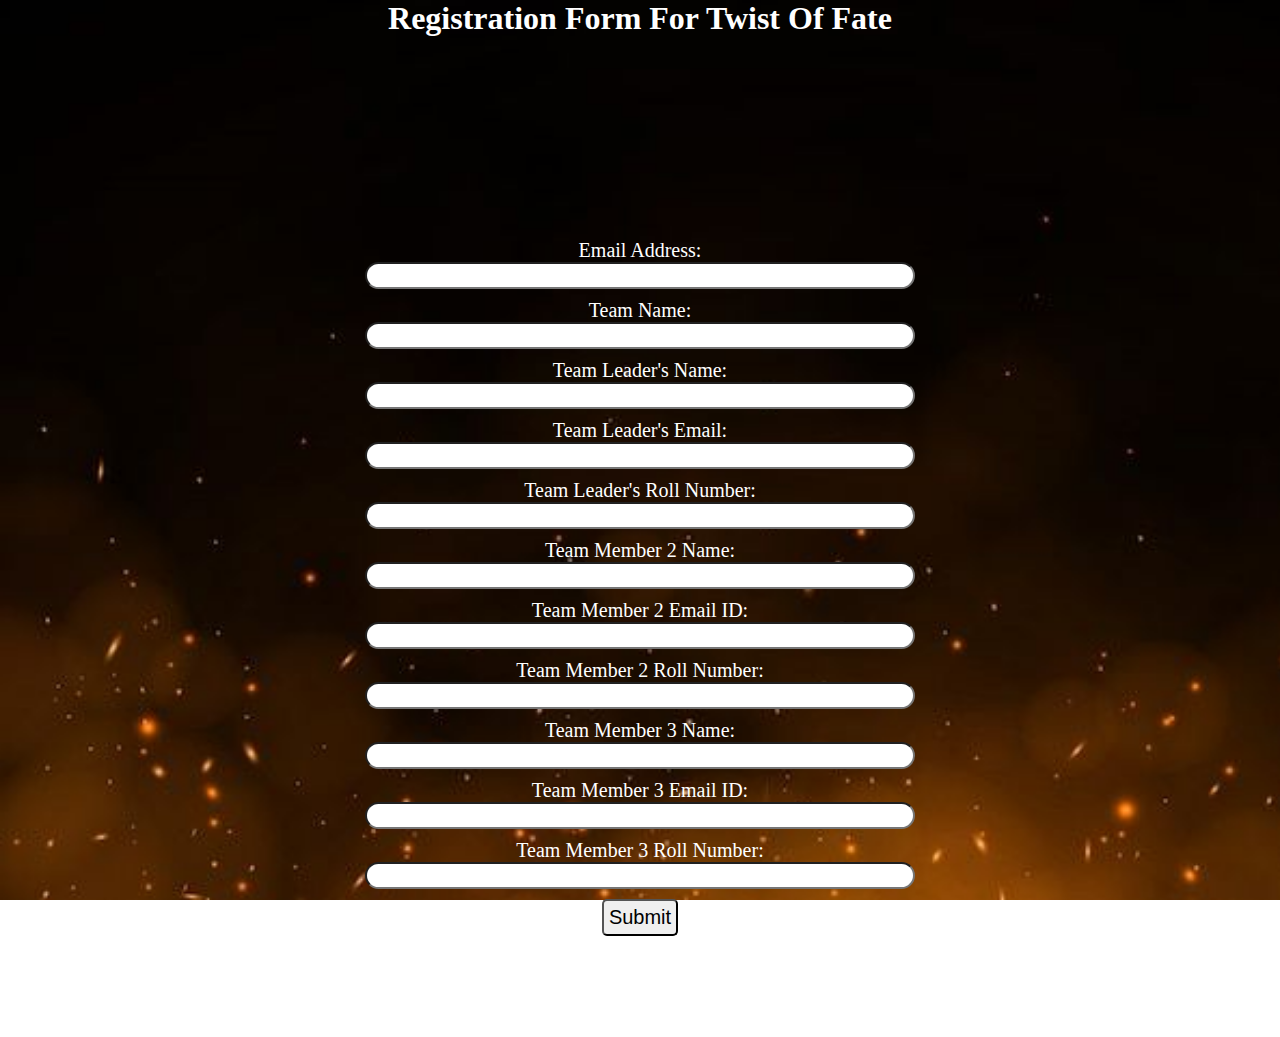
==== Form1.html @ c5ace9b1 "Add files via upload" ====
<!DOCTYPE html>
<html lang="en">
<head>
    <meta charset="UTF-8">
    <meta name="viewport" content="width=device-width, initial-scale=1.0">
    <title>Twist Of Fate Form</title>
    <link rel="stylesheet" href="Form.css">
</head>
<style></style>
<body>
    <h1 id="title">Registration Form For Twist Of Fate</h1>
    <form action="https://docs.google.com/forms/d/e/1FAIpQLSd1fjnILF16aEC8q6D8VswSTQA9RWWErpXfRid1VdXeGeSBsA/formResponse">
        <div>
            <label for="entry.1527116861">Email Address:</label>
            <input type="text" name="entry.1527116861">
        </div>
        <div>
            <label for="entry.21280325">Team Name:</label>
            <input type="text" name="entry.21280325">
        </div>
        <div>
            <label for="entry.1661981796">Team Leader's Name:</label>
            <input type="text" name="entry.1661981796">
        </div>
        <div>
            <label for="entry.1075345434">Team Leader's Email:</label>
            <input type="text" name="entry.1075345434">
        </div>
        <div>
            <label for="entry.1466786844">Team Leader's Roll Number:</label>
            <input type="text" name="entry.1466786844">
        </div>
        <div>
            <label for="entry.2012466283">Team Member 2 Name:</label>
            <input type="text" name="entry.2012466283">
        </div>
        <div>
            <label for="entry.1535324519">Team Member 2 Email ID:</label>
            <input type="text" name="entry.1535324519">
        </div>
        <div>
            <label for="entry.797798500">Team Member 2 Roll Number:</label>
            <input type="text" name="entry.797798500">
        </div>
        <div>
            <label for="entry.1073027126">Team Member 3 Name:</label>
            <input type="text" name="entry.1073027126">
        </div>
        <div>
            <label for="entry.1289854723">Team Member 3 Email ID:</label>
            <input type="text" name="entry.1289854723">
        </div>
        <div>
            <label for="entry.1168698329">Team Member 3 Roll Number:</label>
            <input type="text" name="entry.1168698329">
        </div>
        <button type="Submit">Submit</button>
    </form>
</body>
</html>
---- Form.css ----
*{
    margin: 0;
    padding: 0;
    box-sizing: border-box;
    
}


body{
    height: 100vh;
    width: 100vw;
    background-image: url(/LEAD2/bg.jpeg);
    background-size: cover;
    background-attachment: fixed;
}
#title{
    text-align: center;
    color: white;
    
}

form{
    height: 100%;
    width: 100%;

    display: flex;
    flex-direction: column;
    justify-content: center;
    align-items: center;
    margin-top: 100px;

    gap: 10px;

    div{
        width: 550px;
        display: flex;
        flex-direction: column;
        justify-content: space-around;
        text-align: left;
        
        
        font-size: 20px;

        label{
            width: 100%;
            text-align: center;
            color: white;
        }

        input{
            font-size: 20px;
            border-radius: 50px;
            padding-left: 5px;
            padding-right: 5px;
        }
    }

    button{
        padding: 5px;
        font-size: 20px;

        border-radius: 5px;
    }
}

@media screen and (max-width: 510px) {
    form{
        /* margin: 5px; */
        width: 100%;
        margin-top: 5px;
        height: 100%;
        justify-content: space-evenly;
        

        div{
            width: 325px;
            display: flex;
            flex-direction: column;
        }
    }
}
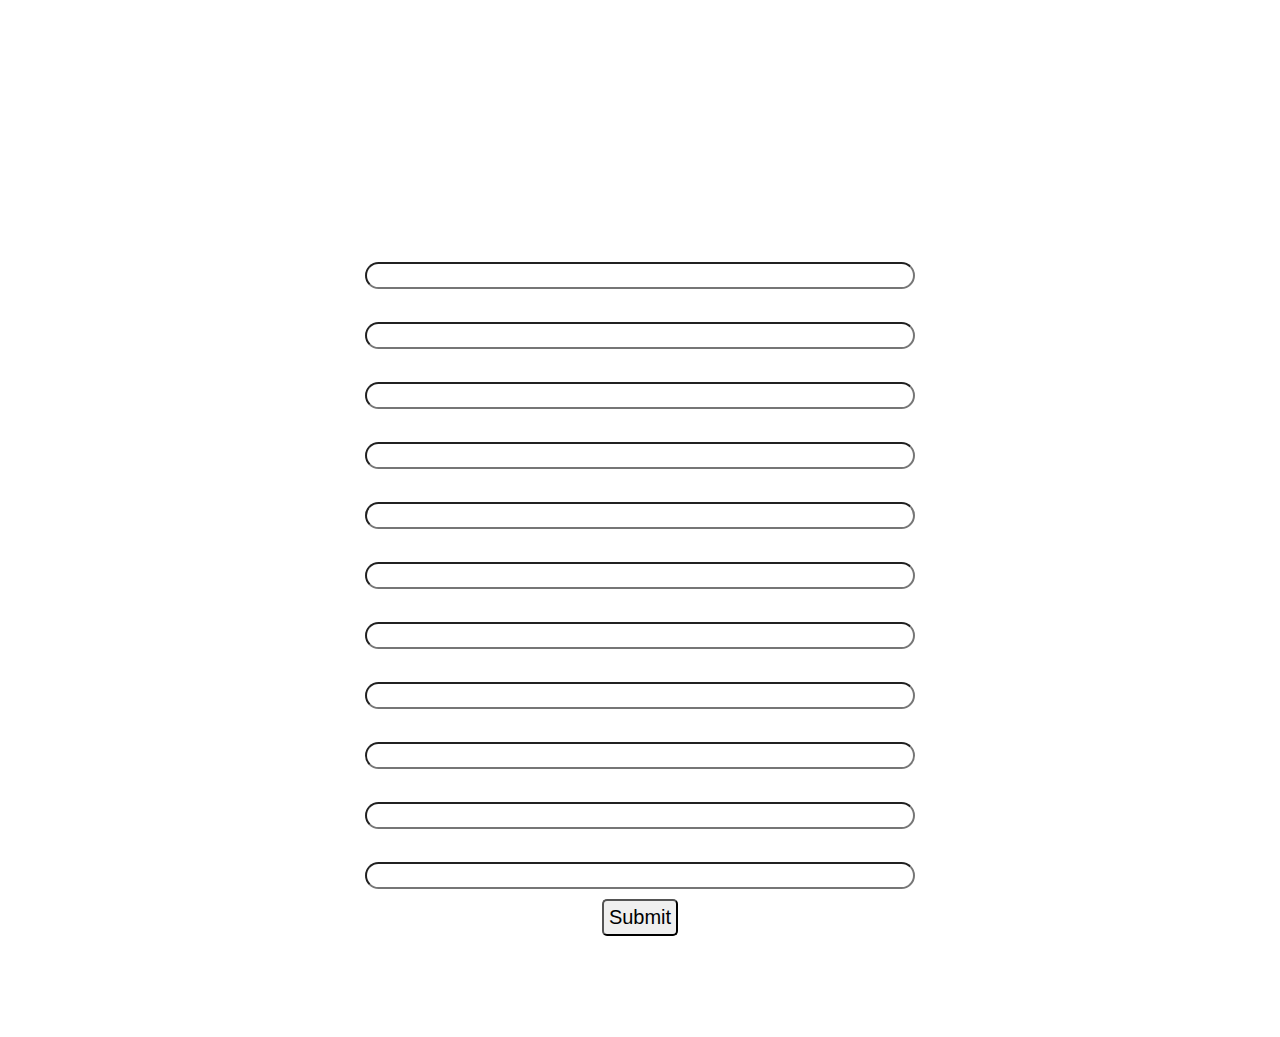
==== commit 631554b5: "Update Form1.html" ====
--- a/Form1.html
+++ b/Form1.html
@@ -57,4 +57,4 @@
         <button type="Submit">Submit</button>
     </form>
 </body>
-</html>+</html>
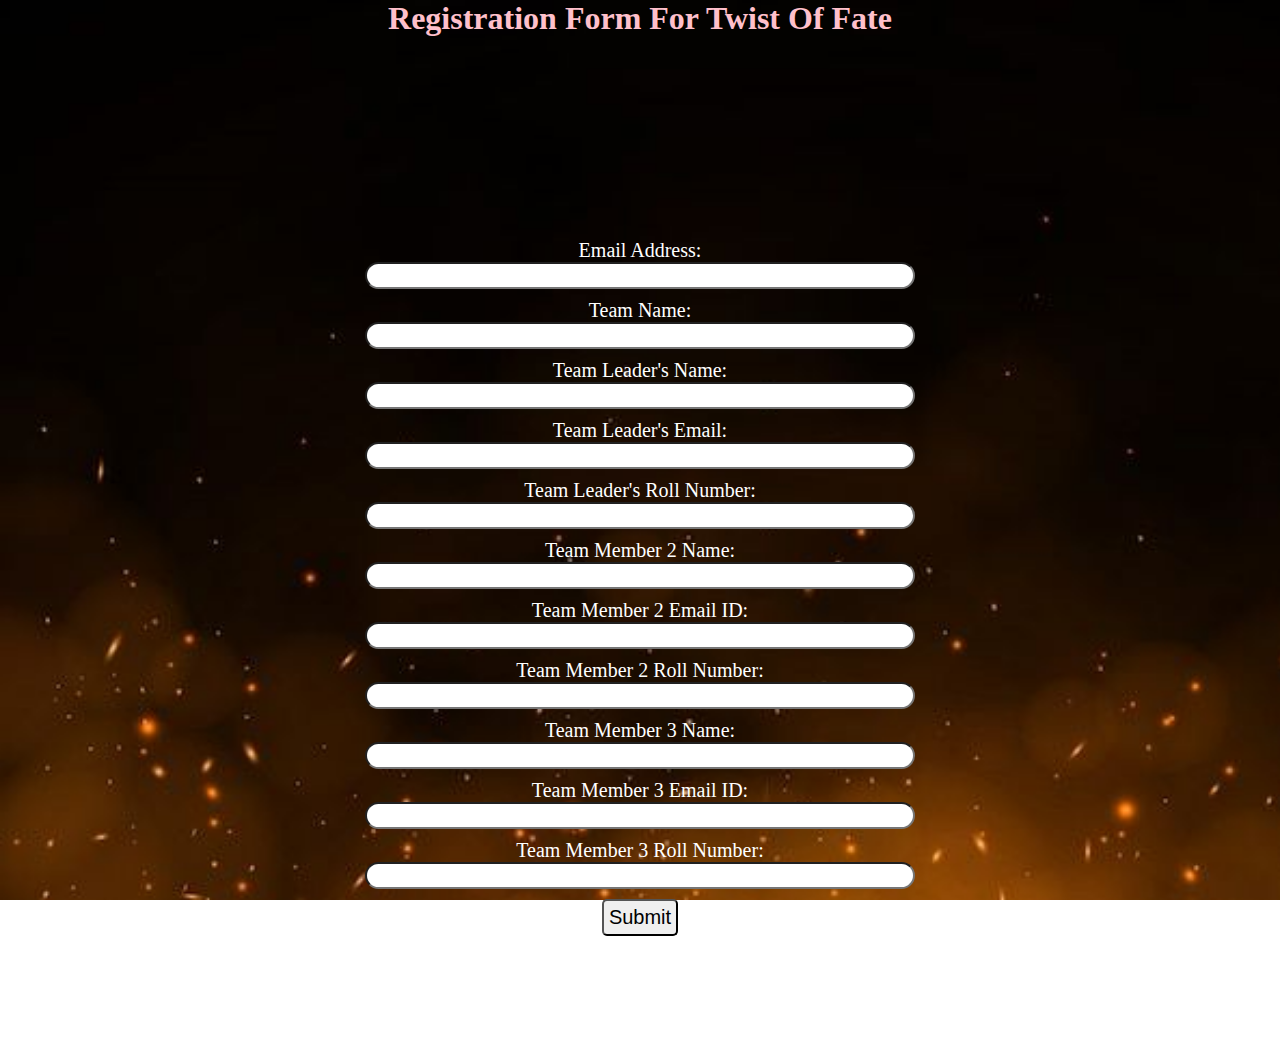
==== commit 499dd98f: "Add files via upload" ====
--- a/Form1.html
+++ b/Form1.html
@@ -57,4 +57,4 @@
         <button type="Submit">Submit</button>
     </form>
 </body>
-</html>
+</html>--- a/Form.css
+++ b/Form.css
@@ -9,13 +9,13 @@
 body{
     height: 100vh;
     width: 100vw;
-    background-image: url(/LEAD2/bg.jpeg);
+    background-image: url(bg.jpeg);
     background-size: cover;
     background-attachment: fixed;
 }
 #title{
     text-align: center;
-    color: white;
+    color: pink;
     
 }
 
@@ -52,6 +52,7 @@
             border-radius: 50px;
             padding-left: 5px;
             padding-right: 5px;
+            
         }
     }
 
@@ -67,7 +68,7 @@
     form{
         /* margin: 5px; */
         width: 100%;
-        margin-top: 5px;
+        margin-top: 50px;
         height: 100%;
         justify-content: space-evenly;
         
@@ -78,4 +79,6 @@
             flex-direction: column;
         }
     }
-}+    
+}
+
